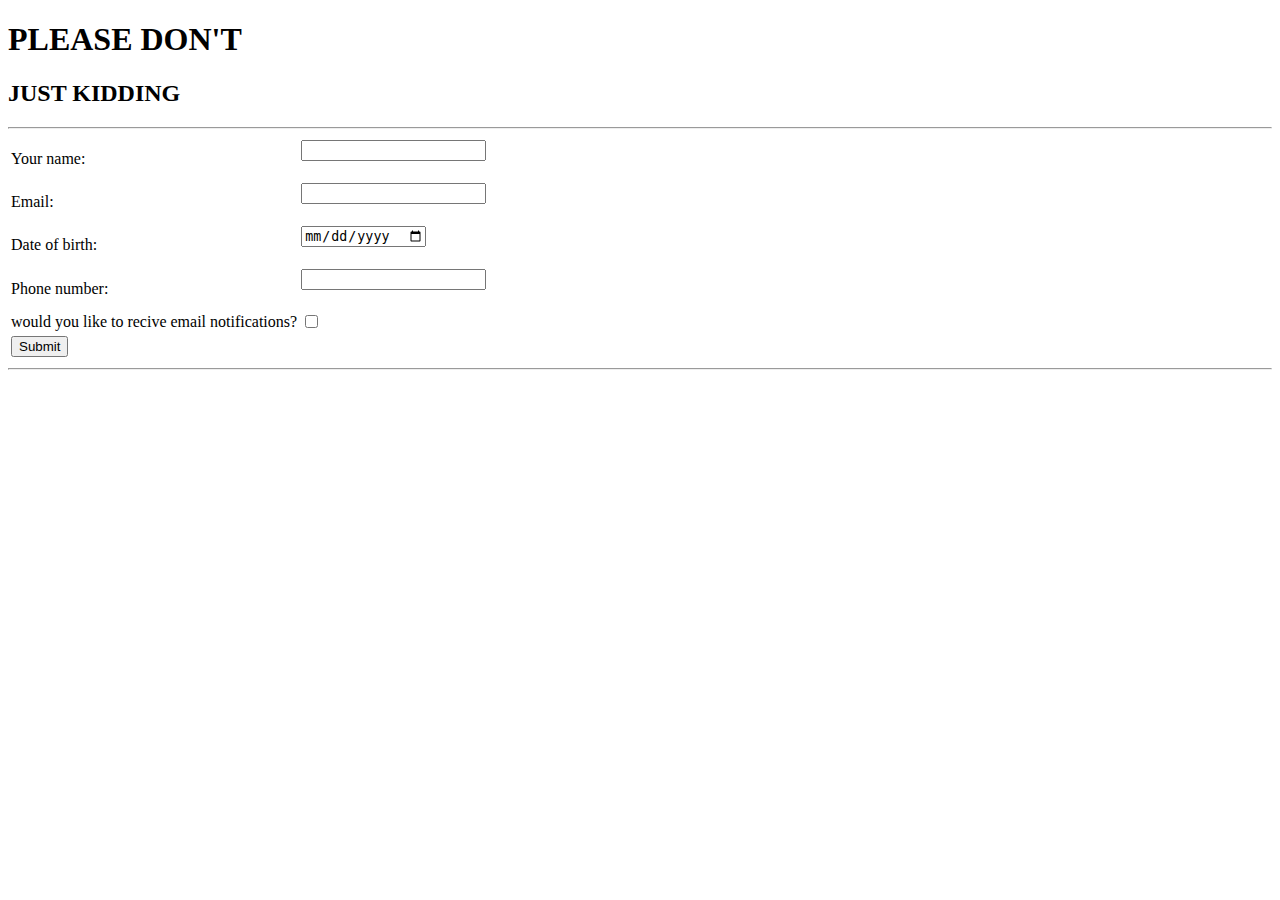
==== contact.html @ 3b25a363 "add anitial IG setup files" ====
<!DOCTYPE html>
<html lang="en" dir="ltr">

<head>
  <meta charset="utf-8">
  <title>contact me</title>
</head>

<body>
  <h1>PLEASE DON'T</h1>
  <h2>JUST KIDDING</h2>
  <hr />
  <table>
    <tr>
      <form>
        <td>
          <label for="">Your name:</label>
        </td>
        <td>
          <input type="text" /><br /><br />
        </td>
    </tr>
    <tr>
      <td>
        <lable>Email:</lable>
      </td>
      <td>
        <input type="email" /><br /><br />
      </td>
    </tr>
    <tr>
      <td>
        <lable>
          Date of birth:
        </lable>
      </td>
      <td>
        <input type="date" /><br /><br />
      </td>
    </tr>
    <tr>
      <td>
        <lable>
          Phone number:
        </lable>
      </td>
      <td>
        <input type="tel" /><br /><br />
      </td>
    </tr>
    <tr>
      <td>
        <label>would you like to recive email notifications?</label>
      </td>
      <td>
        <input type="checkbox" name="yes" />
      </td>
    </tr>
    <tr>
      <td>
        <input type="submit" class="submit" />
      </td>

    </tr>
  </table>
  <hr />

</body>

</html>
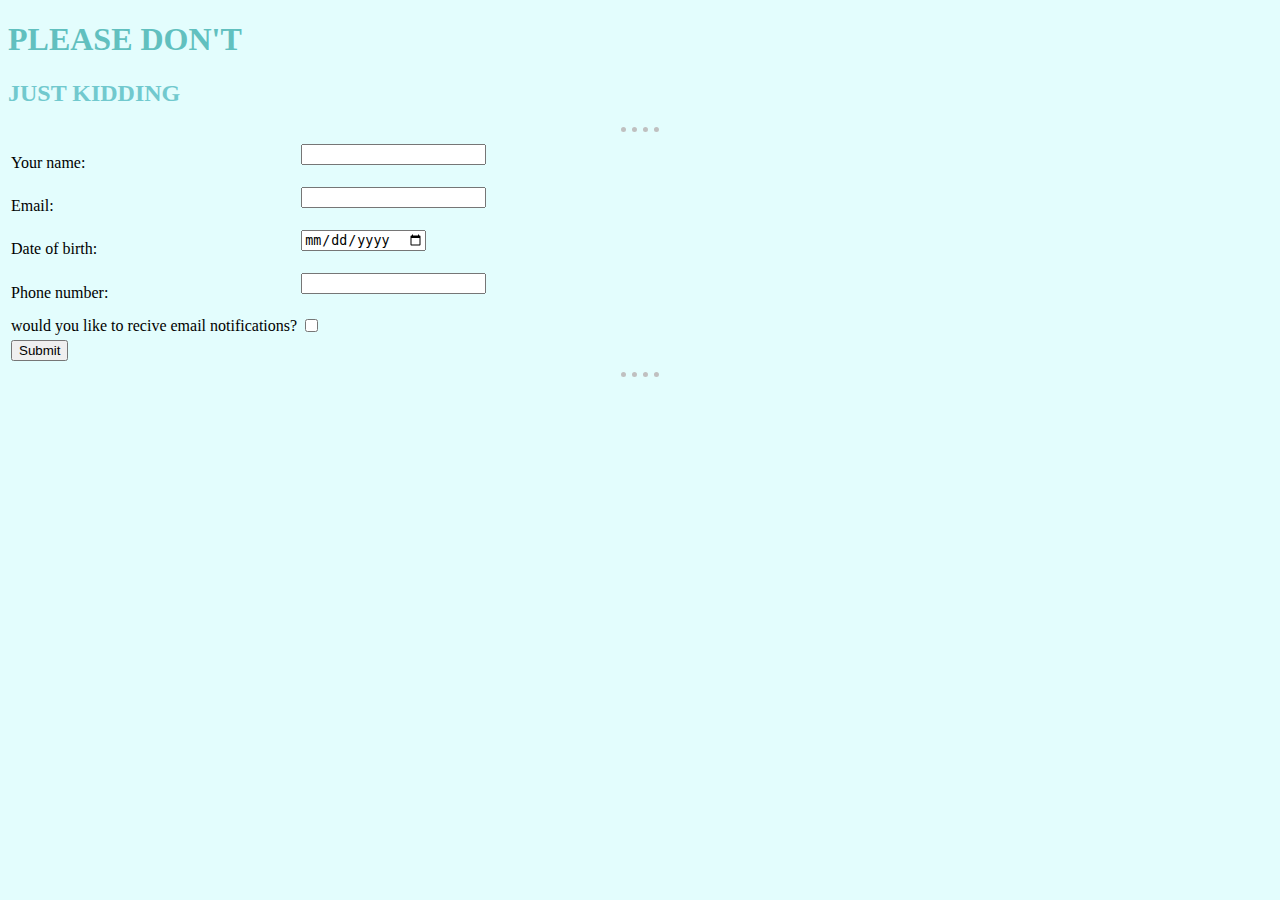
==== commit 50cfd193: "updated" ====
--- a/contact.html
+++ b/contact.html
@@ -4,6 +4,8 @@
 <head>
   <meta charset="utf-8">
   <title>contact me</title>
+  <link rel="stylesheet" href="CSS/style.css">
+
 </head>
 
 <body>
--- a/CSS/style.css
+++ b/CSS/style.css
@@ -0,0 +1,12 @@
+
+
+  body {background-color: #E3FDFD;}
+  hr {background-color: #E3FDFD;
+    border:none;
+    border-top:5px dotted silver;
+    height:1px;
+    width:3%;
+  }
+h1 {color: #61C0BF;}
+h3 {color: #61C0BF;}
+h2 {color: #71C9CE;}
